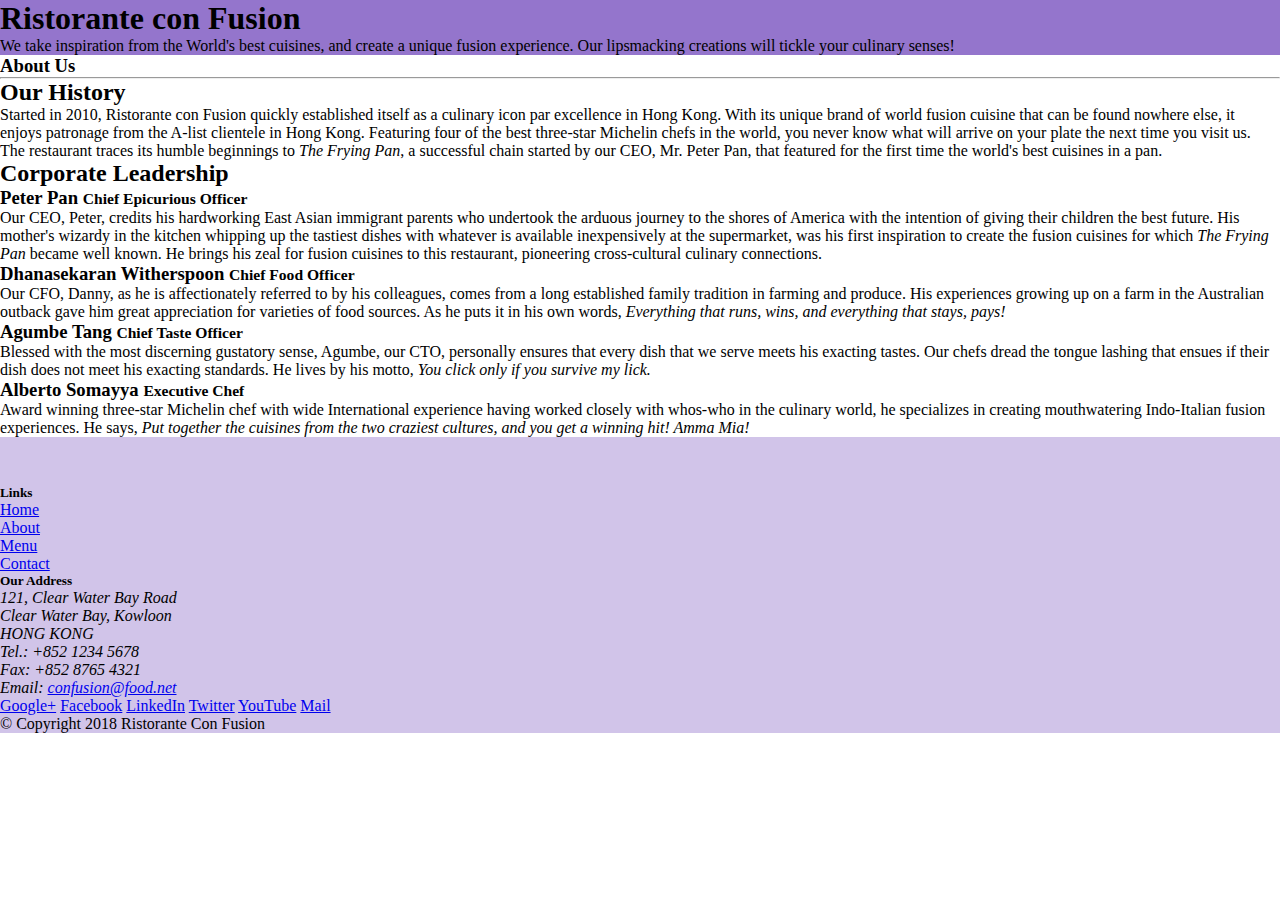
==== aboutus.html @ fa3098d4 "About us update" ====
<!DOCTYPE html>
<html lang="en">

<head>
    <meta charset="UTF-8">
    <meta http-equiv="X-UA-Compatible" content="IE=edge">
    <meta name="viewport" content="width=device-width, initial-scale=1.0">
    <title>Ristorante Con Fusion: About Us</title>
    <link rel="stylesheet" href="style.css">
    <!-- Bootstrap CSS -->
    <link rel="stylesheet" href="node_modules/bootstrap/dist/css/bootstrap.min.css">
</head>

<body>

    <header class="jumbotron">
        <div class="container">
            <div class="row row-header">
                <div class="col-12 col-sm-6">
                    <h1>Ristorante con Fusion</h1>
                    <p>We take inspiration from the World's best cuisines, and create a unique fusion experience. Our
                        lipsmacking creations will tickle your culinary senses!</p>
                </div>
                <div class="col-12 col-sm">

                </div>
            </div>
        </div>
    </header>

    <div class="container">
        <div class="">
            <div class="col-12">
                <h3>About Us</h3>
                <hr>
            </div>
        </div>
        <div class="container">
            <div>
                <div>
                    <div class="col-12 col-sm-6">
                        <h2>Our History</h2>
                    </div>
                    <p>Started in 2010, Ristorante con Fusion quickly established itself as a culinary icon par
                        excellence
                        in Hong Kong. With its unique brand of world fusion cuisine that can be found nowhere else, it
                        enjoys patronage from the A-list clientele in Hong Kong. Featuring four of the best three-star
                        Michelin chefs in the world, you never know what will arrive on your plate the next time you
                        visit
                        us.</p>
                    <p>The restaurant traces its humble beginnings to <em>The Frying Pan</em>, a successful chain
                        started by
                        our CEO, Mr. Peter Pan, that featured for the first time the world's best cuisines in a pan.</p>
                </div>
                <div>
                </div>
            </div>


            <div>
                <div>
                    <div class="col-12">
                        <h2>Corporate Leadership</h2>
                    </div>
                    <h3>Peter Pan <small>Chief Epicurious Officer</small></h3>
                    <p class="d-none d-sm-block">Our CEO, Peter, credits his hardworking East Asian immigrant parents who undertook the arduous
                        journey to the shores of America with the intention of giving their children the best future.
                        His
                        mother's wizardy in the kitchen whipping up the tastiest dishes with whatever is available
                        inexpensively at the supermarket, was his first inspiration to create the fusion cuisines for
                        which
                        <em>The Frying Pan</em> became well known. He brings his zeal for fusion cuisines to this
                        restaurant, pioneering cross-cultural culinary connections.
                    </p>
                    <h3>Dhanasekaran Witherspoon <small>Chief Food Officer</small></h3>
                    <p class="d-none d-sm-block">Our CFO, Danny, as he is affectionately referred to by his colleagues, comes from a long
                        established
                        family tradition in farming and produce. His experiences growing up on a farm in the Australian
                        outback gave him great appreciation for varieties of food sources. As he puts it in his own
                        words,
                        <em>Everything that runs, wins, and everything that stays, pays!</em>
                    </p>
                    <h3>Agumbe Tang <small>Chief Taste Officer</small></h3>
                    <p class="d-none d-sm-block">Blessed with the most discerning gustatory sense, Agumbe, our CTO, personally ensures that every
                        dish
                        that we serve meets his exacting tastes. Our chefs dread the tongue lashing that ensues if their
                        dish does not meet his exacting standards. He lives by his motto, <em>You click only if you
                            survive
                            my lick.</em></p>
                    <h3>Alberto Somayya <small>Executive Chef</small></h3>
                    <p class="d-none d-sm-block">Award winning three-star Michelin chef with wide International experience having worked closely
                        with
                        whos-who in the culinary world, he specializes in creating mouthwatering Indo-Italian fusion
                        experiences. He says, <em>Put together the cuisines from the two craziest cultures, and you get
                            a
                            winning hit! Amma Mia!</em></p>
                </div>
            </div>
        </div>
    </div>

    <footer class="footer">
        <div class="container">
            <div class="row">
                <div class="col-4 offset-1 col-sm-2">
                    <h5>Links</h5>
                    <ul class="list-unstyled">
                        <li><a href="#">Home</a></li>
                        <li><a href="#">About</a></li>
                        <li><a href="#">Menu</a></li>
                        <li><a href="#">Contact</a></li>
                    </ul>
                </div>
                <div class="col-7 col-sm-5">
                    <h5>Our Address</h5>
                    <address>
                        121, Clear Water Bay Road<br>
                        Clear Water Bay, Kowloon<br>
                        HONG KONG<br>
                        Tel.: +852 1234 5678<br>
                        Fax: +852 8765 4321<br>
                        Email: <a href="mailto:confusion@food.net">confusion@food.net</a>
                    </address>
                </div>
                <div class="col-12 col-sm-4 align-self-center">
                    <div class="text-center">
                        <a href="http://google.com/+">Google+</a>
                        <a href="http://www.facebook.com/profile.php?id=">Facebook</a>
                        <a href="http://www.linkedin.com/in/">LinkedIn</a>
                        <a href="http://twitter.com/">Twitter</a>
                        <a href="http://youtube.com/">YouTube</a>
                        <a href="mailto:">Mail</a>
                    </div>
                </div>
            </div>
            <div class="row justify-content-center">
                <div class="col-auto">
                    <p>© Copyright 2018 Ristorante Con Fusion</p>
                </div>
            </div>
        </div>
    </footer>
    <!-- jQuery first, then Popper.js, then Bootstrap JS. -->
    <script src="node_modules/jquery/dist/jquery.slim.min.js"></script>
    <script src="node_modules/popper.js/dist/umd/popper.min.js"></script>
    <script src="node_modules/bootstrap/dist/js/bootstrap.min.js"></script>
</body>

</html>
---- style.css ----
*{
    padding: 0;
    margin: 0;
}
.jumbotron{
   background-color: #9475CC !important;
}
footer{
    background-color: #D1C4E9;
    padding-top: 3em;
}
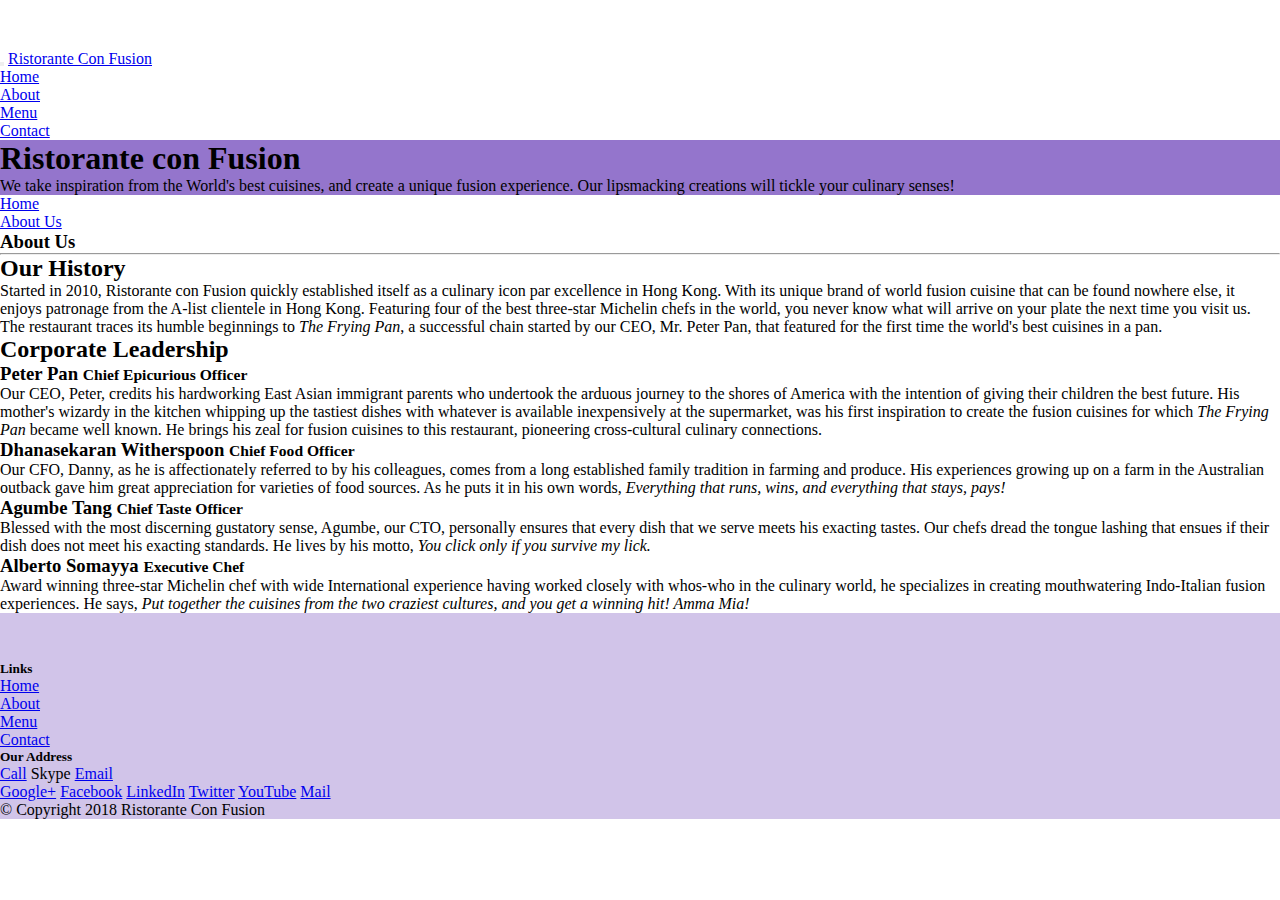
==== commit ba4ca3d2: "Buttons" ====
--- a/aboutus.html
+++ b/aboutus.html
@@ -9,12 +9,39 @@
     <link rel="stylesheet" href="style.css">
     <!-- Bootstrap CSS -->
     <link rel="stylesheet" href="node_modules/bootstrap/dist/css/bootstrap.min.css">
+    <link rel="stylesheet" href="node_modules/font-awesome/css/font-awesome.min.css">
+    <link rel="stylesheet" href="node_modules/bootstrap-social/bootstrap-social.css">
+
 </head>
 
 <body>
+    <nav class="navbar navbar-dark navbar-expand-sm bg-primary fixed-top">
+        <div class="container">
+            <button class="navbar-toggler" type="button" data-toggle="collapse" data-target="#Navbar">
+                <span class="navbar-toggler-icon"></span>
+            </button>
 
+
+            <a class="navbar-brand" href="#">Ristorante Con Fusion</a>
+            <div class="collapse navbar-collapse" id="Navbar">
+                <ul class="navbar-nav mr-auto">
+                    <li class="nav-item"><a class="nav-link" href="index.html"><span class="fa fa-home fa-lg"></span>
+                            Home</a></li>
+                    <li class="nav-item active"><a class="nav-link" href="./aboutus.html"><span
+                                class="fa fa-info fa-lg"></span> About</a></li>
+                    <li class="nav-item"><a class="nav-link" href="#"><span class="fa fa-list fa-lg"></span> Menu</a>
+                    </li>
+                    <li class="nav-item"><a class="nav-link" href="#"><span class="fa fa-address-card fa-lg"></span>
+                            Contact</a></li>
+
+                </ul>
+            </div>
+
+        </div>
+    </nav>
     <header class="jumbotron">
         <div class="container">
+            
             <div class="row row-header">
                 <div class="col-12 col-sm-6">
                     <h1>Ristorante con Fusion</h1>
@@ -29,6 +56,10 @@
     </header>
 
     <div class="container">
+        <ol class="col-12 breadcrumb">
+            <li class="breadcrumb-item"><a href="./index.html">Home</a></li>
+            <li class="breadcrumb-item active"><a href="aboutus.html">About Us</a></li>
+        </ol>
         <div class="">
             <div class="col-12">
                 <h3>About Us</h3>
@@ -63,7 +94,8 @@
                         <h2>Corporate Leadership</h2>
                     </div>
                     <h3>Peter Pan <small>Chief Epicurious Officer</small></h3>
-                    <p class="d-none d-sm-block">Our CEO, Peter, credits his hardworking East Asian immigrant parents who undertook the arduous
+                    <p class="d-none d-sm-block">Our CEO, Peter, credits his hardworking East Asian immigrant parents
+                        who undertook the arduous
                         journey to the shores of America with the intention of giving their children the best future.
                         His
                         mother's wizardy in the kitchen whipping up the tastiest dishes with whatever is available
@@ -73,7 +105,8 @@
                         restaurant, pioneering cross-cultural culinary connections.
                     </p>
                     <h3>Dhanasekaran Witherspoon <small>Chief Food Officer</small></h3>
-                    <p class="d-none d-sm-block">Our CFO, Danny, as he is affectionately referred to by his colleagues, comes from a long
+                    <p class="d-none d-sm-block">Our CFO, Danny, as he is affectionately referred to by his colleagues,
+                        comes from a long
                         established
                         family tradition in farming and produce. His experiences growing up on a farm in the Australian
                         outback gave him great appreciation for varieties of food sources. As he puts it in his own
@@ -81,14 +114,16 @@
                         <em>Everything that runs, wins, and everything that stays, pays!</em>
                     </p>
                     <h3>Agumbe Tang <small>Chief Taste Officer</small></h3>
-                    <p class="d-none d-sm-block">Blessed with the most discerning gustatory sense, Agumbe, our CTO, personally ensures that every
+                    <p class="d-none d-sm-block">Blessed with the most discerning gustatory sense, Agumbe, our CTO,
+                        personally ensures that every
                         dish
                         that we serve meets his exacting tastes. Our chefs dread the tongue lashing that ensues if their
                         dish does not meet his exacting standards. He lives by his motto, <em>You click only if you
                             survive
                             my lick.</em></p>
                     <h3>Alberto Somayya <small>Executive Chef</small></h3>
-                    <p class="d-none d-sm-block">Award winning three-star Michelin chef with wide International experience having worked closely
+                    <p class="d-none d-sm-block">Award winning three-star Michelin chef with wide International
+                        experience having worked closely
                         with
                         whos-who in the culinary world, he specializes in creating mouthwatering Indo-Italian fusion
                         experiences. He says, <em>Put together the cuisines from the two craziest cultures, and you get
@@ -113,14 +148,14 @@
                 </div>
                 <div class="col-7 col-sm-5">
                     <h5>Our Address</h5>
-                    <address>
-                        121, Clear Water Bay Road<br>
-                        Clear Water Bay, Kowloon<br>
-                        HONG KONG<br>
-                        Tel.: +852 1234 5678<br>
-                        Fax: +852 8765 4321<br>
-                        Email: <a href="mailto:confusion@food.net">confusion@food.net</a>
-                    </address>
+                    <div class="btn-group" role="group">
+                        <a role="button" class="btn btn-primary" href="tel:+85212345678"><i class="fa fa-phone"></i>
+                            Call</a>
+                        <a role="button" class="btn btn-info"><i class="fa fa-skype"></i> Skype</a>
+                        <a role="button" class="btn btn-success" href="mailto:confusion@food.net"><i
+                                class="fa fa-envelope-o"></i> Email</a>
+                    </div>
+
                 </div>
                 <div class="col-12 col-sm-4 align-self-center">
                     <div class="text-center">
--- a/style.css
+++ b/style.css
@@ -1,3 +1,7 @@
+body{
+    padding:50px 0px 0px 0px;
+    z-index:0;
+}
 *{
     padding: 0;
     margin: 0;
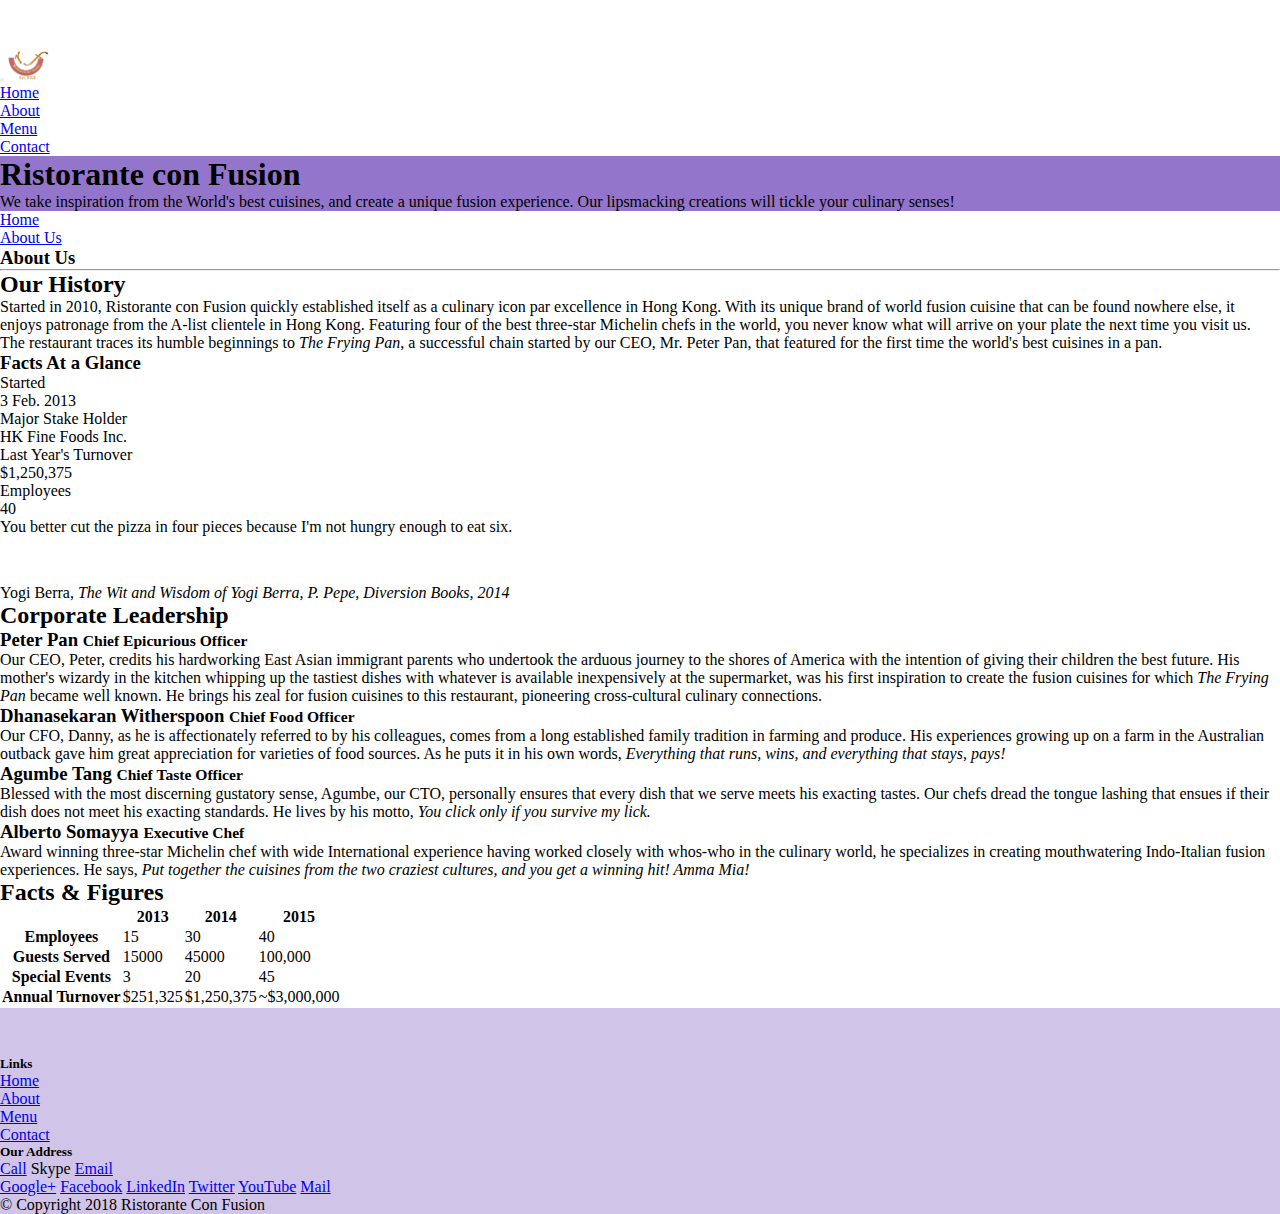
==== commit 272bfba4: "Exercises 10-11-12-13" ====
--- a/aboutus.html
+++ b/aboutus.html
@@ -20,9 +20,9 @@
             <button class="navbar-toggler" type="button" data-toggle="collapse" data-target="#Navbar">
                 <span class="navbar-toggler-icon"></span>
             </button>
-
-
-            <a class="navbar-brand" href="#">Ristorante Con Fusion</a>
+            
+
+            <a class="navbar-brand mr-auto" href="#"><img src="img/logo.png" height="30" width="41"/></a>
             <div class="collapse navbar-collapse" id="Navbar">
                 <ul class="navbar-nav mr-auto">
                     <li class="nav-item"><a class="nav-link" href="index.html"><span class="fa fa-home fa-lg"></span>
@@ -41,7 +41,7 @@
     </nav>
     <header class="jumbotron">
         <div class="container">
-            
+
             <div class="row row-header">
                 <div class="col-12 col-sm-6">
                     <h1>Ristorante con Fusion</h1>
@@ -68,21 +68,57 @@
         </div>
         <div class="container">
             <div>
-                <div>
+                <div class="row row-content">
                     <div class="col-12 col-sm-6">
                         <h2>Our History</h2>
-                    </div>
-                    <p>Started in 2010, Ristorante con Fusion quickly established itself as a culinary icon par
-                        excellence
-                        in Hong Kong. With its unique brand of world fusion cuisine that can be found nowhere else, it
-                        enjoys patronage from the A-list clientele in Hong Kong. Featuring four of the best three-star
-                        Michelin chefs in the world, you never know what will arrive on your plate the next time you
-                        visit
-                        us.</p>
-                    <p>The restaurant traces its humble beginnings to <em>The Frying Pan</em>, a successful chain
-                        started by
-                        our CEO, Mr. Peter Pan, that featured for the first time the world's best cuisines in a pan.</p>
-                </div>
+
+                        <p>Started in 2010, Ristorante con Fusion quickly established itself as a culinary icon par
+                            excellence
+                            in Hong Kong. With its unique brand of world fusion cuisine that can be found nowhere else,
+                            it
+                            enjoys patronage from the A-list clientele in Hong Kong. Featuring four of the best
+                            three-star
+                            Michelin chefs in the world, you never know what will arrive on your plate the next time you
+                            visit
+                            us.</p>
+                        <p>The restaurant traces its humble beginnings to <em>The Frying Pan</em>, a successful chain
+                            started by
+                            our CEO, Mr. Peter Pan, that featured for the first time the world's best cuisines in a pan.
+                        </p>
+                    </div>
+                    <div class="col-12 col-sm-6">
+                        <div class="card">
+                            <h3 class="card-header bg-primary text-white">Facts At a Glance</h3>
+                            <div class="card-body">
+                                <dl class="row">
+                                    <dt class="col-6">Started</dt>
+                                    <dd class="col-6">3 Feb. 2013</dd>
+                                    <dt class="col-6">Major Stake Holder</dt>
+                                    <dd class="col-6">HK Fine Foods Inc.</dd>
+                                    <dt class="col-6">Last Year's Turnover</dt>
+                                    <dd class="col-6">$1,250,375</dd>
+                                    <dt class="col-6">Employees</dt>
+                                    <dd class="col-6">40</dd>
+                                </dl>
+                            </div>
+                        </div>
+                    </div>
+                    <div class="col-12">
+                        <div class="card card-body bg-light">
+                            <blockquote class="blockquote">
+                                <p class="mb-0">You better cut the pizza in four pieces because
+                                    I'm not hungry enough to eat six.</p>
+                                <footer class="blockquote-footer" style="background-color: white;">Yogi Berra,
+                                    <cite title="Source Title">The Wit and Wisdom of Yogi Berra,
+                                    P. Pepe, Diversion Books, 2014</cite>
+                                </footer>
+                            </blockquote>
+                        </div>
+                    </div>
+        
+
+                </div>
+
                 <div>
                 </div>
             </div>
@@ -93,6 +129,7 @@
                     <div class="col-12">
                         <h2>Corporate Leadership</h2>
                     </div>
+
                     <h3>Peter Pan <small>Chief Epicurious Officer</small></h3>
                     <p class="d-none d-sm-block">Our CEO, Peter, credits his hardworking East Asian immigrant parents
                         who undertook the arduous
@@ -130,6 +167,54 @@
                             a
                             winning hit! Amma Mia!</em></p>
                 </div>
+                <div class="row row-content">
+                    <div class="col-12 col-sm-9">
+                        <h2>Facts &amp; Figures</h2>
+                        <div class="table-responsive">
+                            <table class="table table-striped">
+                                <thead class="thead-dark">
+                                    <tr>
+                                        <th>&nbsp;</th>
+                                        <th>2013</th>
+                                        <th>2014</th>
+                                        <th>2015</th>
+                                    </tr>
+                                </thead>
+                                <tbody>
+                                    <tr>
+                                        <th>Employees</th>
+                                        <td>15</td>
+                                        <td>30</td>
+                                        <td>40</td>
+                                    </tr>
+                                    <tr>
+                                        <th>Guests Served</th>
+                                        <td>15000</td>
+                                        <td>45000</td>
+                                        <td>100,000</td>
+                                    </tr>
+                                    <tr>
+                                        <th>Special Events</th>
+                                        <td>3</td>
+                                        <td>20</td>
+                                        <td>45</td>
+                                    </tr>
+                                    <tr>
+                                        <th>Annual Turnover</th>
+                                        <td>$251,325</td>
+                                        <td>$1,250,375</td>
+                                        <td>~$3,000,000</td>
+                                    </tr>
+                                </tbody>
+                            </table>
+                        </div>
+
+                    </div>
+                    <div class="col-12 col-sm-3">
+
+                    </div>
+                </div>
+
             </div>
         </div>
     </div>
